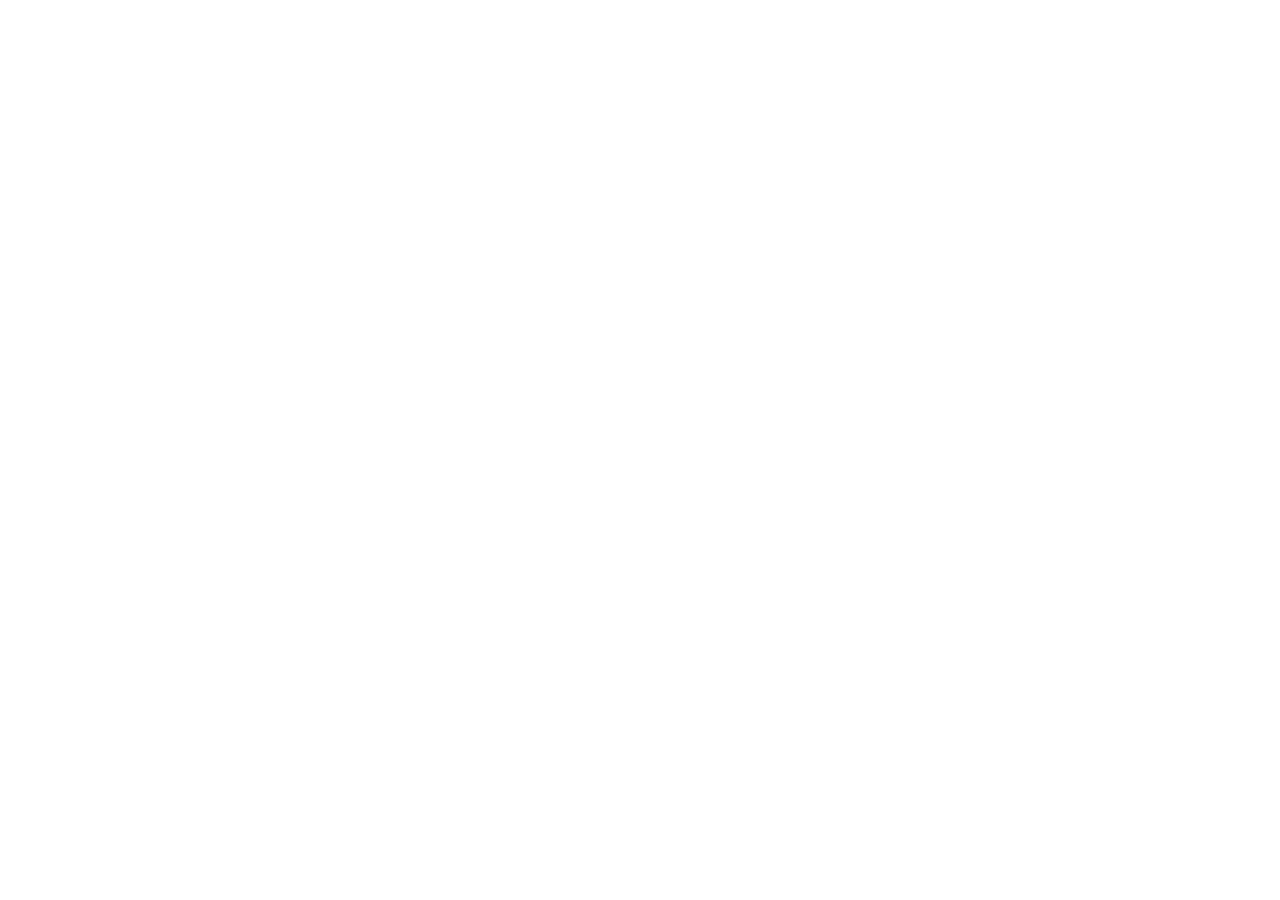
==== index.html @ ed99c764 "moving index.html in the root directory" ====
<!DOCTYPE html>
<html lang="fr">
<head>
    <meta charset="UTF-8">
    <meta name="viewport" content="width=device-width, initial-scale=1.0">

    <title>Phantom Graph</title>

    <link rel="stylesheet" href="style.css">
</head>
<body>
    
    <!-- Canvas principal -->
    <canvas id="viewport"></canvas>

    <!-- Renderers -->
    <script src="./src/renderers/BackgroundRenderer.js"></script>
    <script src="./src/renderers/GridRenderer.js"></script>
    <script src="./src/renderers/NodeRenderer.js"></script>
    <script src="./src/renderers/ConnectionRenderer.js"></script>
    <script src="./src/renderers/SelectionRenderer.js"></script>

    <!-- Input -->
    <script src="./src/input/Mouse.js"></script>
    <script src="./src/input/Keyboard.js"></script>
    <script src="./src/input/InputManager.js"></script>

    <!-- Systems -->
    <script src="./src/systems/SelectionManager.js"></script>
    <script src="./src/systems/DragManager.js"></script>

    <!-- Editor -->
    <script src="./src/editor/Controller.js"></script>
    <script src="./src/editor/NavigationController.js"></script>
    <script src="./src/editor/EditorController.js"></script>

    <!-- Core -->
    <script src="./src/core/Transform2D.js"></script>
    <script src="./src/core/Camera.js"></script>
    <script src="./src/core/Scene.js"></script>
    <script src="./src/core/Renderer.js"></script>
    <script src="./src/core/Engine.js"></script>

    <!-- Objects -->
    <script src="./src/objects/GraphObject.js"></script>
    <script src="./src/objects/Node.js"></script>
    <script src="./src/objects/Port.js"></script>
    <script src="./src/objects/Connection.js"></script>
    <script src="./src/objects/Group.js"></script>

    <!-- Main / Entry point-->
    <script src="./src/main.js"></script>

</body>
</html>
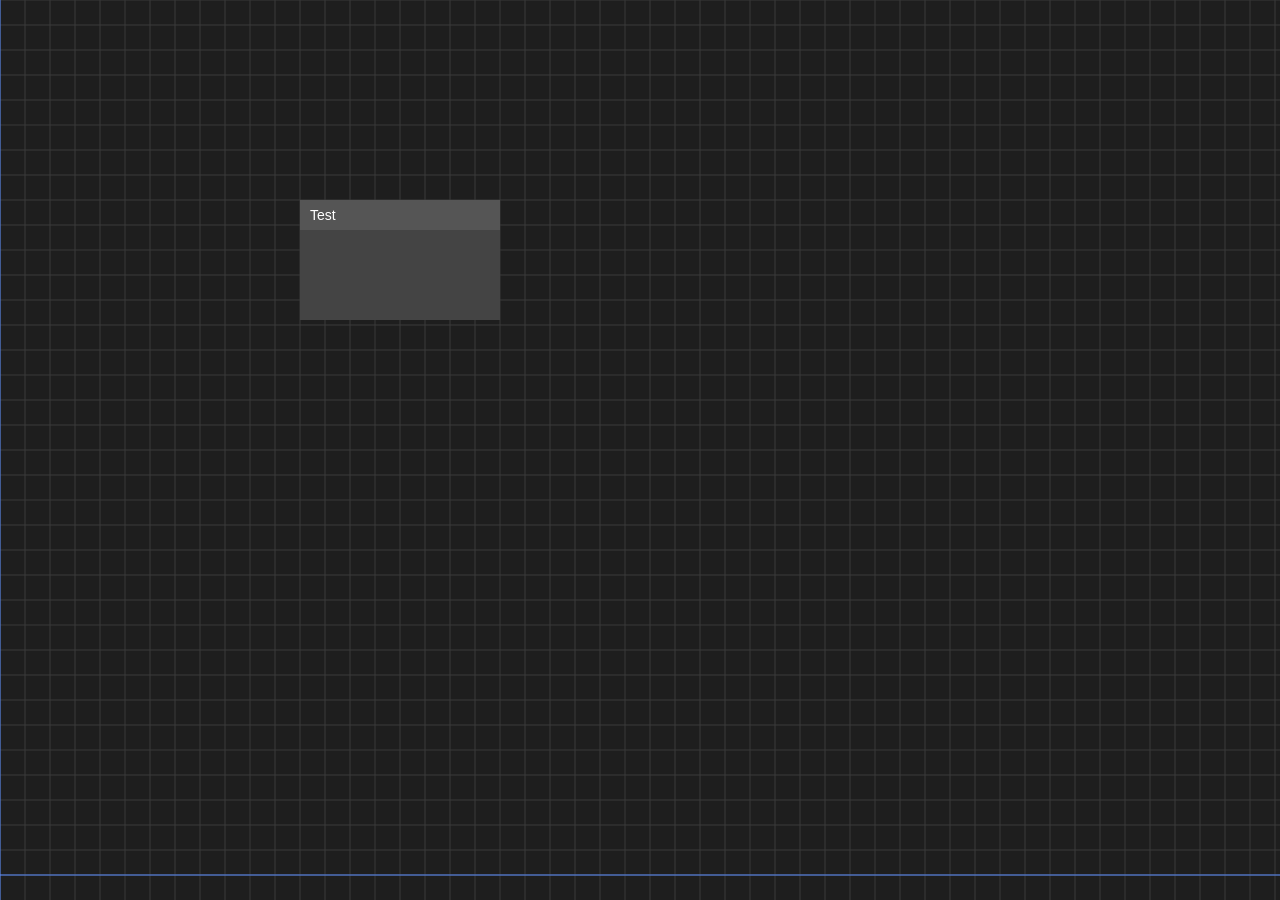
==== commit 7e6aa0f0: "Creating a MathUtils.js because why not ?" ====
--- a/index.html
+++ b/index.html
@@ -6,50 +6,53 @@
 
     <title>Phantom Graph</title>
 
-    <link rel="stylesheet" href="style.css">
+    <link rel="stylesheet" href="./phantom graph/style.css">
 </head>
 <body>
     
     <!-- Canvas principal -->
     <canvas id="viewport"></canvas>
 
+    <!-- Math utils -->
+    <script src="./phantom graph/src/core/MathUtils.js"></script>
+
     <!-- Renderers -->
-    <script src="./src/renderers/BackgroundRenderer.js"></script>
-    <script src="./src/renderers/GridRenderer.js"></script>
-    <script src="./src/renderers/NodeRenderer.js"></script>
-    <script src="./src/renderers/ConnectionRenderer.js"></script>
-    <script src="./src/renderers/SelectionRenderer.js"></script>
+    <script src="./phantom graph/src/renderers/BackgroundRenderer.js"></script>
+    <script src="./phantom graph/src/renderers/ConnectionRenderer.js"></script>
+    <script src="./phantom graph/src/renderers/GridRenderer.js"></script>
+    <script src="./phantom graph/src/renderers/NodeRenderer.js"></script>
+    <script src="./phantom graph/src/renderers/SelectionRenderer.js"></script>
 
     <!-- Input -->
-    <script src="./src/input/Mouse.js"></script>
-    <script src="./src/input/Keyboard.js"></script>
-    <script src="./src/input/InputManager.js"></script>
+    <script src="./phantom graph/src/input/Keyboard.js"></script>
+    <script src="./phantom graph/src/input/Mouse.js"></script>
+    <script src="./phantom graph/src/input/InputManager.js"></script>
 
     <!-- Systems -->
-    <script src="./src/systems/SelectionManager.js"></script>
-    <script src="./src/systems/DragManager.js"></script>
+    <script src="./phantom graph/src/systems/SelectionManager.js"></script>
+    <script src="./phantom graph/src/systems/DragManager.js"></script>
 
     <!-- Editor -->
-    <script src="./src/editor/Controller.js"></script>
-    <script src="./src/editor/NavigationController.js"></script>
-    <script src="./src/editor/EditorController.js"></script>
+    <script src="./phantom graph/src/editor/Controller.js"></script>
+    <script src="./phantom graph/src/editor/NavigationController.js"></script>
+    <script src="./phantom graph/src/editor/EditorController.js"></script>
 
     <!-- Core -->
-    <script src="./src/core/Transform2D.js"></script>
-    <script src="./src/core/Camera.js"></script>
-    <script src="./src/core/Scene.js"></script>
-    <script src="./src/core/Renderer.js"></script>
-    <script src="./src/core/Engine.js"></script>
+    <script src="./phantom graph/src/core/Transform2D.js"></script>
+    <script src="./phantom graph/src/core/Camera.js"></script>
+    <script src="./phantom graph/src/core/Scene.js"></script>
+    <script src="./phantom graph/src/core/Renderer.js"></script>
+    <script src="./phantom graph/src/core/Engine.js"></script>
 
     <!-- Objects -->
-    <script src="./src/objects/GraphObject.js"></script>
-    <script src="./src/objects/Node.js"></script>
-    <script src="./src/objects/Port.js"></script>
-    <script src="./src/objects/Connection.js"></script>
-    <script src="./src/objects/Group.js"></script>
+    <script src="./phantom graph/src/objects/GraphObject.js"></script>
+    <script src="./phantom graph/src/objects/Node.js"></script>
+    <script src="./phantom graph/src/objects/Port.js"></script>
+    <script src="./phantom graph/src/objects/Connection.js"></script>
+    <script src="./phantom graph/src/objects/Group.js"></script>
 
     <!-- Main / Entry point-->
-    <script src="./src/main.js"></script>
+    <script src="./phantom graph/src/main.js"></script>
 
 </body>
-</html>+</html>
--- a/phantom graph/style.css
+++ b/phantom graph/style.css
@@ -0,0 +1,26 @@
+/* GLOBAL */
+* {
+    margin: 0;
+    padding: 0;
+    box-sizing: border-box;
+}
+
+/* PAGE */
+html, body {
+    width: 100%;
+    height: 100%;
+    overflow: hidden;
+
+    background: #1e1e1e;
+    color: white;
+
+    font-family: Arial, Helvetica, sans-serif;
+}
+
+/* CANVAS */
+#viewport {
+    display: block;
+
+    width: 100%;
+    height: 100%;
+}
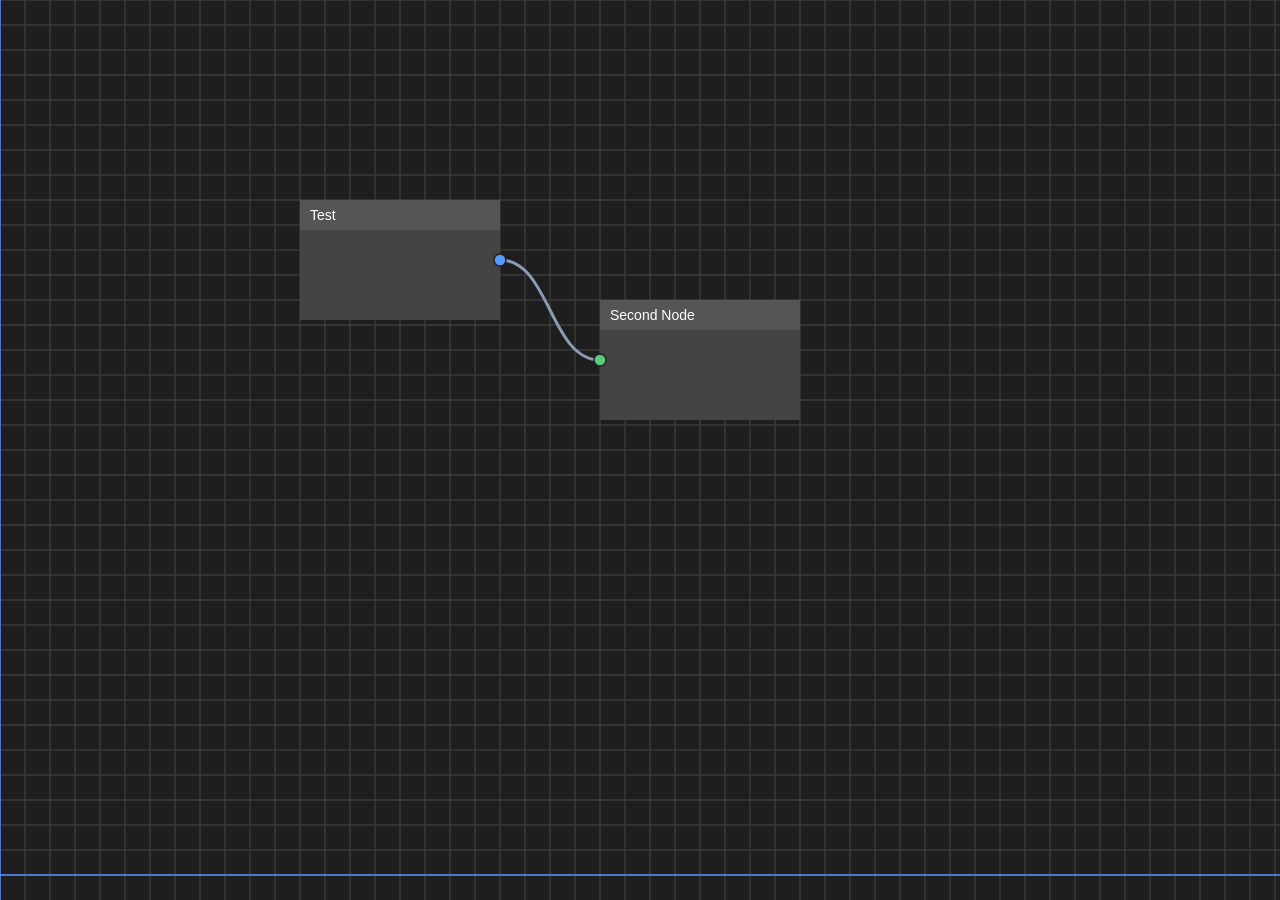
==== commit d68810ac: "Updated project so it can render ports (input, output) and connections between two nodes." ====
--- a/index.html
+++ b/index.html
@@ -1,5 +1,5 @@
 <!DOCTYPE html>
-<html lang="fr">
+<html lang="en">
 <head>
     <meta charset="UTF-8">
     <meta name="viewport" content="width=device-width, initial-scale=1.0">
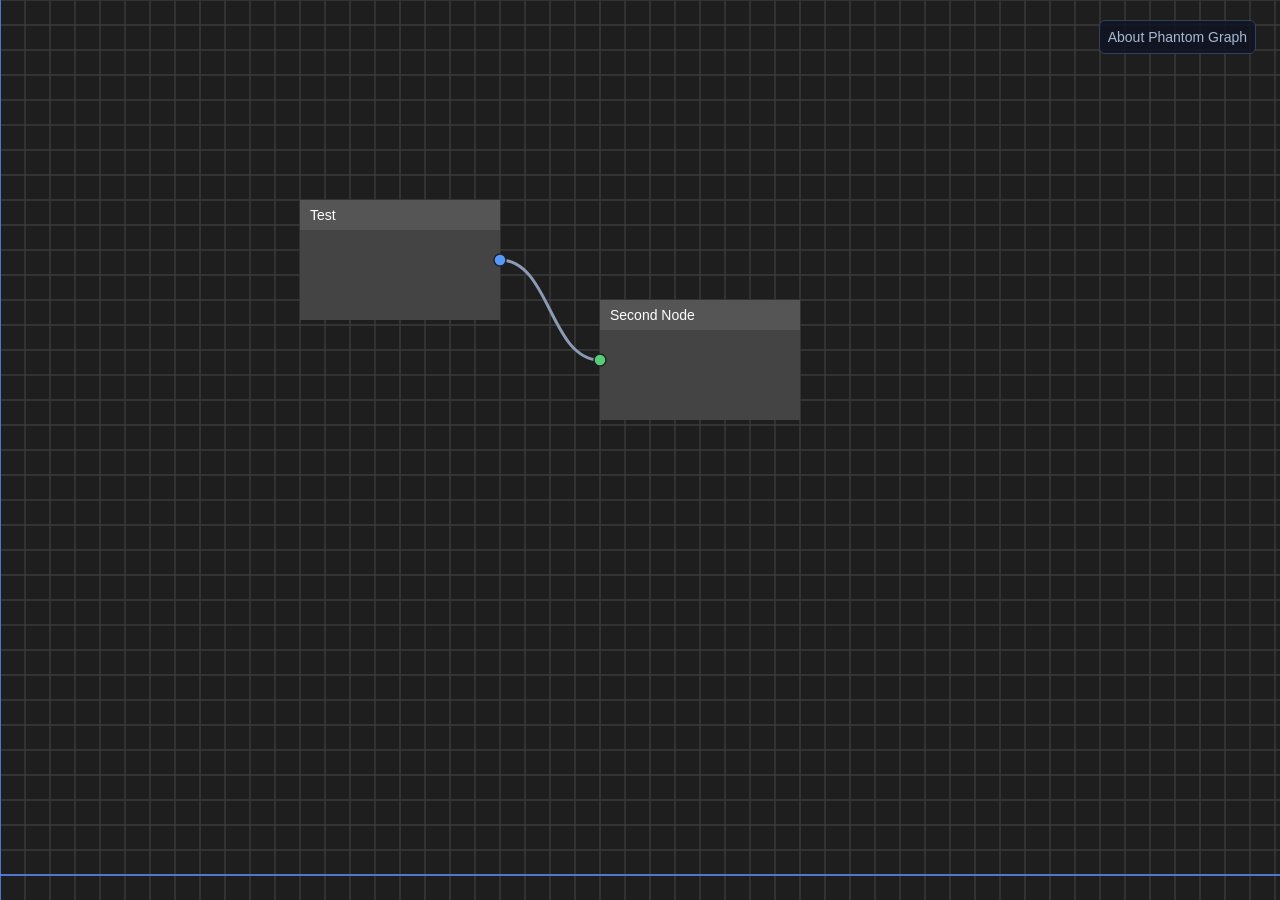
==== commit 8c25c4c3: "add the about tab" ====
--- a/index.html
+++ b/index.html
@@ -10,7 +10,10 @@
 </head>
 <body>
     
-    <!-- Canvas principal -->
+    <!-- About link -->
+    <a href="./about.html" class="about-link">About Phantom Graph</a>
+
+    <!-- canvas -->
     <canvas id="viewport"></canvas>
 
     <!-- Math utils -->
--- a/phantom graph/style.css
+++ b/phantom graph/style.css
@@ -23,4 +23,30 @@
 
     width: 100%;
     height: 100%;
+}
+
+/* ABOUT LINK */
+.about-link {
+    position: fixed;
+    top: 20px;
+    right: 24px;
+    z-index: 1000;
+
+    color: #aab8d0;
+    font-family: Arial, sans-serif;
+    font-size: 14px;
+    text-decoration: none;
+
+    padding: 8px;
+    border: 1px solid #34415a;
+    border-radius: 6px;
+    background: rgba(15, 20, 35, 0.85);
+
+    transition: color 0.2s, background 0.2s, border-color 0.2s;
+}
+
+.about-link:hover {
+    color: #fff;
+    background: #26334d;
+    border-color: #668cff;
 }
